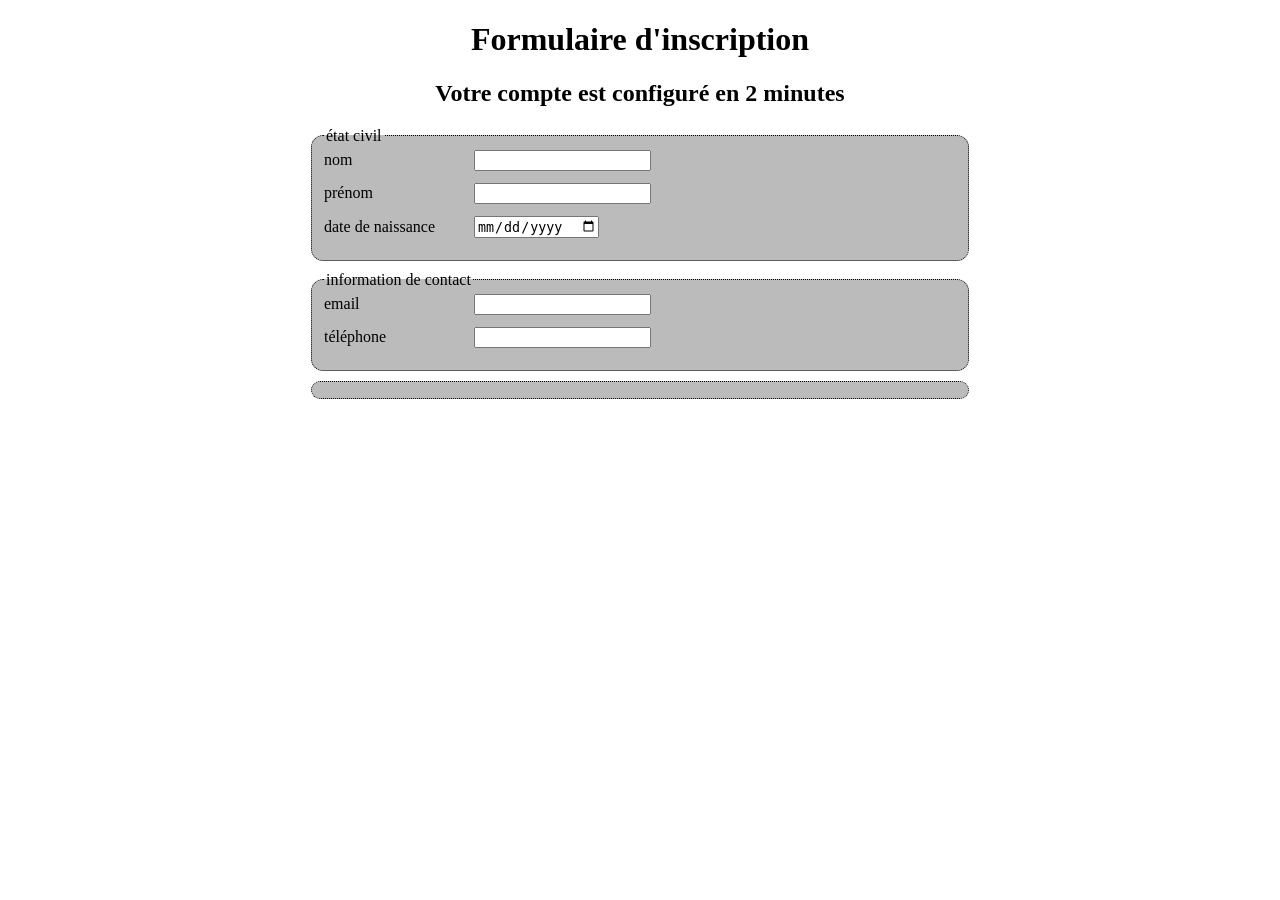
==== index.html @ a48e8940 "Initiation html" ====
<!DOCTYPE html>
<html lang="fr-FR">

<head>
    <meta charset="UTF-8">
    <meta name="viewport" content="width=device-width, initial-scale=1.0">
    <title>Mon premier formulaire</title>
    <meta name="description" content="apprentissage pedagogie formulaire html">
    <link rel="stylesheet" href="./css/style.css">

</head>

<body>
    <h1>Formulaire d'inscription</h1>
    <h2>Votre compte est configuré en 2 minutes</h2>
    <form action="index.html" method="GET" enctype="application/x-www-form-urlencoded">
        <fieldset>
            <legend>état civil</legend>
            <div class="formul"><label for="lastname">nom</label><input type="text" name="lastname" id="lastname"></div>
            <div class="formul"><label for="firstname">prénom</label><input type="text" name="firstname" id="firstname">
            </div>
            <div class="formul"><label for="birthday">date de naissance</label><input type="date" name="birthday"
                    id="birthday"></div>
        </fieldset>
        <fieldset>
            <legend>information de contact</legend>
            <div class="formul"><label for="courrier">email</label><input type="email" name="courrier" id="courrier">
            </div>
            <div class="formul"><label for="telephone">téléphone</label><input type="tel" name="telephone"
                    id="telephone"></div>
        </fieldset>
        <fieldset></fieldset>




    </form>
</body>

</html>
---- css/style.css ----
fieldset{background-color: #bbb;
border-radius: 12px;
margin: 10px;
border: 1px dotted black;
width: 50%;
margin-left: auto;
margin-right: auto;
}
label{
    display: inline-block;
    width: 150px;
}
.formul{margin: 0px 0px 12px 0px;}

h1, h2{text-align: center ;}
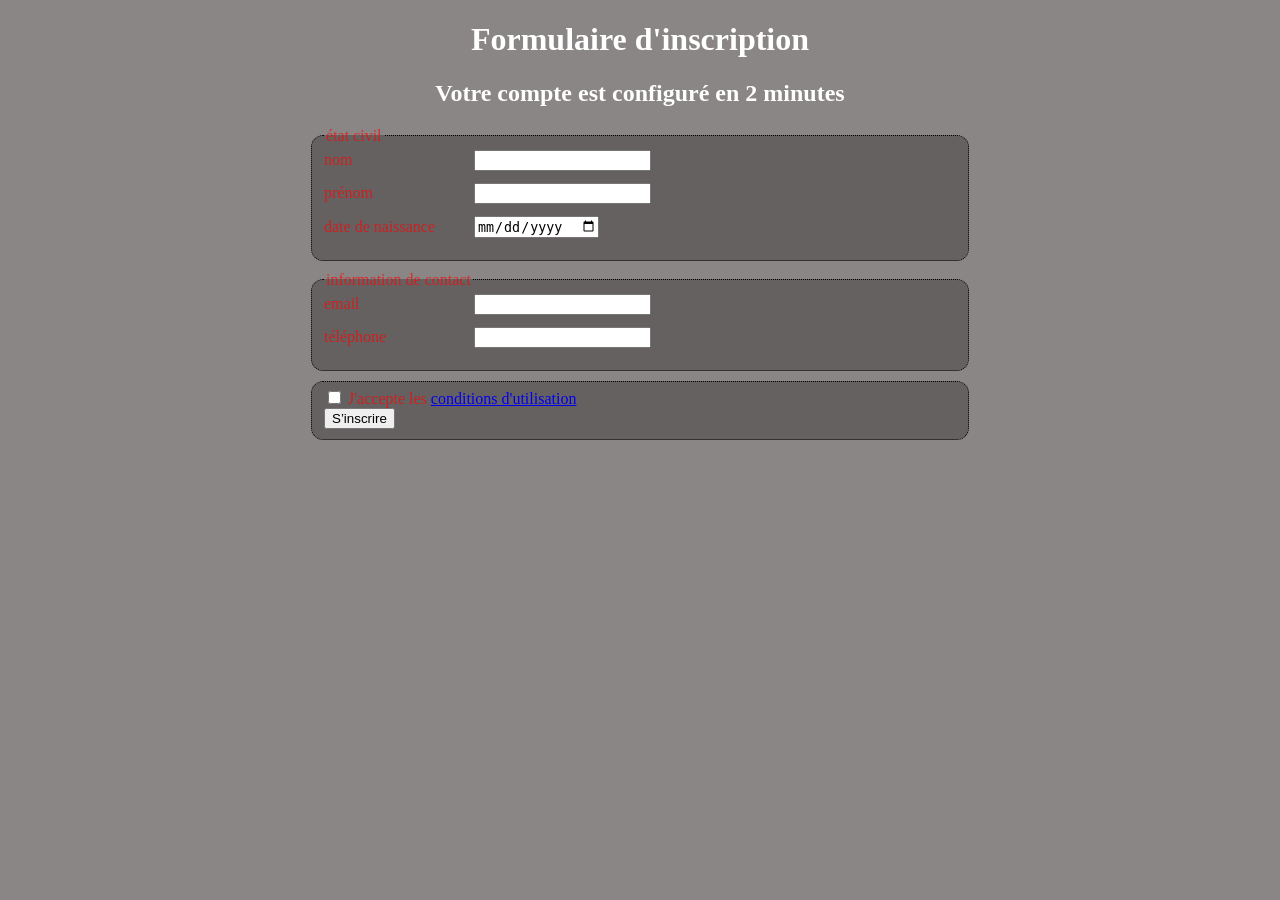
==== commit b9c6ae00: "formulaire" ====
--- a/index.html
+++ b/index.html
@@ -29,7 +29,19 @@
             <div class="formul"><label for="telephone">téléphone</label><input type="tel" name="telephone"
                     id="telephone"></div>
         </fieldset>
-        <fieldset></fieldset>
+        <fieldset>
+            <div>
+                <input type="checkbox" id="conditions" name="conditions" required>
+                <label for="conditions" style="width: auto;">
+                    J'accepte les <a href="./condition_util.html" target="_blank">conditions d'utilisation</a>
+                </label>
+            </div>
+
+            <div>
+                <input type="submit" value="S’inscrire">
+            </div>
+
+        </fieldset>
 
 
 
--- a/css/style.css
+++ b/css/style.css
@@ -1,15 +1,28 @@
-fieldset{background-color: #bbb;
-border-radius: 12px;
-margin: 10px;
-border: 1px dotted black;
-width: 50%;
-margin-left: auto;
-margin-right: auto;
+fieldset {
+    background-color: #05020046;
+    border-radius: 12px;
+    margin: 10px;
+    border: 1px dotted black;
+    width: 50%;
+    margin-left: auto;
+    margin-right: auto;
+    color: rgba(255, 0, 0, 0.671);
 }
-label{
+
+label {
     display: inline-block;
     width: 150px;
 }
-.formul{margin: 0px 0px 12px 0px;}
 
-h1, h2{text-align: center ;}+.formul {
+    margin: 0px 0px 12px 0px;
+}
+
+h1,
+h2 {
+    text-align: center;
+}
+
+body {
+    background-color: rgb(139, 134, 134);
+    color: rgb(255, 255, 255)}
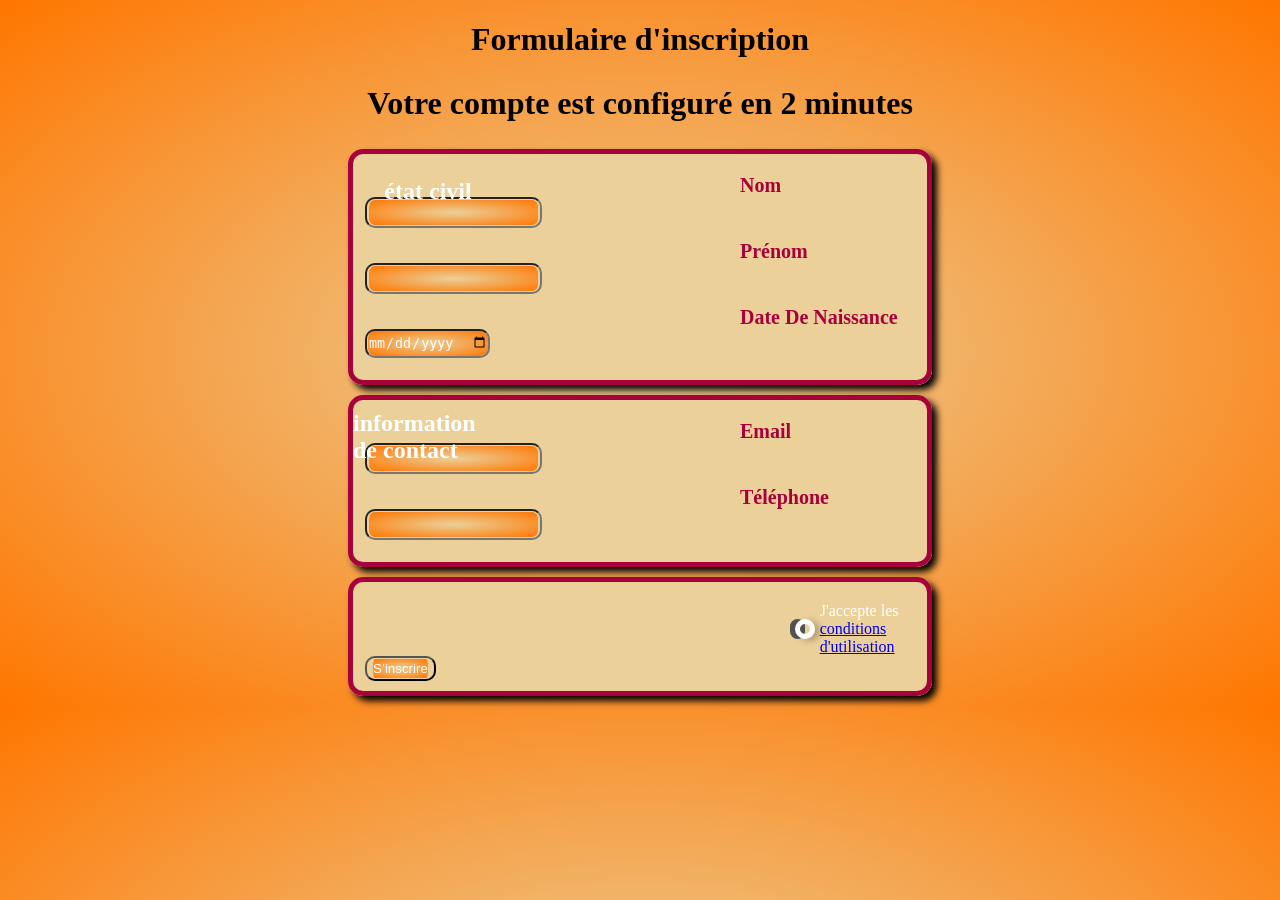
==== commit 0ba5ffb5: "formulaire" ====
--- a/index.html
+++ b/index.html
@@ -7,6 +7,7 @@
     <title>Mon premier formulaire</title>
     <meta name="description" content="apprentissage pedagogie formulaire html">
     <link rel="stylesheet" href="./css/style.css">
+    <link rel="stylesheet" href="./css/test.css">
 
 </head>
 
@@ -16,26 +17,37 @@
     <form action="index.html" method="GET" enctype="application/x-www-form-urlencoded">
         <fieldset>
             <legend>état civil</legend>
-            <div class="formul"><label for="lastname">nom</label><input type="text" name="lastname" id="lastname"></div>
-            <div class="formul"><label for="firstname">prénom</label><input type="text" name="firstname" id="firstname">
+            <div class="formul"><label for="lastname">Nom</label><input type="text" name="lastname" id="lastname"></div>
+            <div class="formul"><label for="firstname">Prénom</label><input type="text" name="firstname" id="firstname">
             </div>
-            <div class="formul"><label for="birthday">date de naissance</label><input type="date" name="birthday"
+            <div class="formul"><label for="birthday">Date De Naissance</label><input type="date" name="birthday"
                     id="birthday"></div>
         </fieldset>
         <fieldset>
             <legend>information de contact</legend>
-            <div class="formul"><label for="courrier">email</label><input type="email" name="courrier" id="courrier">
+            <div class="formul"><label for="courrier">Email</label><input type="email" name="courrier" id="courrier">
             </div>
-            <div class="formul"><label for="telephone">téléphone</label><input type="tel" name="telephone"
+            <div class="formul"><label for="telephone">Téléphone</label><input type="tel" name="telephone"
                     id="telephone"></div>
         </fieldset>
-        <fieldset>
-            <div>
-                <input type="checkbox" id="conditions" name="conditions" required>
-                <label for="conditions" style="width: auto;">
+        <fieldset id="validation">
+
+            <div class="checkbox-group">
+                <input type="checkbox" id="checkboxInput" name="checkboxInput" required>
+
+                <label for="checkboxInput" class="toggleSwitch"></label>
+
+                <span class="label-text">
                     J'accepte les <a href="./condition_util.html" target="_blank">conditions d'utilisation</a>
-                </label>
+                </span>
             </div>
+
+
+            <!-- <label for="conditions" style="width: auto;">
+                    <input type="checkbox" id="conditions" name="conditions" required>
+                    J'accepte les <a href="./condition_util.html" target="_blank">conditions d'utilisation</a>
+                </label> -->
+            <!-- </div> -->
 
             <div>
                 <input type="submit" value="S’inscrire">
--- a/css/style.css
+++ b/css/style.css
@@ -1,28 +1,101 @@
 fieldset {
-    background-color: #05020046;
-    border-radius: 12px;
+    background-color: #EBD099;
+    border-radius: 15px;
     margin: 10px;
-    border: 1px dotted black;
-    width: 50%;
+    border: 5px solid #A7013B;
+    box-shadow: 5px 5px 7px rgba(0, 0, 0, 1) ;
+    width: 40%;
     margin-left: auto;
     margin-right: auto;
-    color: rgba(255, 0, 0, 0.671);
+    padding-top: 20px; /* Espace pour ne pas coller à la légende */
+    position: relative; /* Important pour placer la légende */
+
+
 }
+input{
+   background: content-box radial-gradient(#EBD099,#FF7600);
+    /* background-color: #FF7600; */
+    color: white;
+     border-radius: 10px;
+     height: 25px;
+     width: auto;
+
+}
+input#conditions {margin-left: 00px;
+
+}
+
 
 label {
     display: inline-block;
-    width: 150px;
+    font-weight: bold;
+    margin-left: 375px;
+    width: 175px;
+     color: #A7013B;
+     font-weight: bold;
+     font-size: 20px;
+
+}
+ .id validation {
+ margin-left: 150px ;
 }
 
 .formul {
     margin: 0px 0px 12px 0px;
+    color: #FF7600;
 }
 
 h1,
 h2 {
     text-align: center;
+    font-weight: bold;
+    color: black;
+    font-size: xx-large;
 }
 
 body {
-    background-color: rgb(139, 134, 134);
-    color: rgb(255, 255, 255)}+    background: content-box radial-gradient(#EBD099,#FF7600);
+    background-color: #EBD099;
+    color: rgb(255, 255, 255)
+}
+
+legend {
+    position: absolute;
+    top: 0;
+    left: 0;
+    /* 1. On retire le style par défaut */
+    padding: 0;
+    font-weight: bold;
+    font-size: x-large;
+     border-image-slice: 0;
+     border-image-repeat: stretch ;
+    
+
+    /* 2. On définit la taille de la zone de l'image */
+    width: 150px;
+    /* À ajuster selon ton image */
+    height: 75px;
+    /* À ajuster selon ton image */
+
+    /* 3. L'image en arrière-plan */
+    background-image: url('https://natra.com/wp-content/uploads/ico-contact-headquarters.svg');
+    background-repeat: no-repeat;
+
+    /* 4. On récupère la partie précise de l'image (le cadre) */
+    /* background-position: x y; (ex: -10px -50px) */
+    background-position: center;
+    background-size: cover;
+    /* Ou 'contain' selon le fichier */
+
+    /* 5. Centrage du texte dans le cadre image */
+    display: flex;
+    align-items: center;
+    justify-content: center;
+
+    /* Optionnel : ajuster la position par rapport au fieldset */
+    margin-left: 0px;
+    border-radius: 10px;
+    margin-right: auto;
+    font-weight: bold;
+    color: white;
+}
--- a/css/test.css
+++ b/css/test.css
@@ -0,0 +1,50 @@
+/* From Uiverse.io by vinodjangid07 */ 
+/* To hide the checkbox */
+#checkboxInput {
+  display: none;
+}
+
+.toggleSwitch {
+  display: flex;
+  align-items: normal;
+  justify-content: space-between;
+  position: relative;
+  width: 35px;
+  height: 20px;
+  background-color: rgb(82, 82, 82);
+  border-radius: 20px;
+  cursor: pointer;
+  transition-duration: .2s;
+  
+}
+
+
+.toggleSwitch::after {
+  content: "";
+  position: absolute;
+  height: 10px;
+  width: 10px;
+  left: 5px;
+  background-color: transparent;
+  border-radius: 50%;
+  transition-duration: .2s;
+  box-shadow: 5px 2px 7px rgba(8, 8, 8, 0.26);
+  border: 5px solid white;
+}
+
+#checkboxInput:checked+.toggleSwitch::after {
+  transform: translateX(100%);
+  transition-duration: .2s;
+  background-color: white;
+}
+/* Switch background change */
+#checkboxInput:checked+.toggleSwitch {
+  background-color: #A7013B;
+  transition-duration: .2s;
+}
+.checkbox-group {
+    display: flex;
+    align-items: center; /* Centre verticalement le switch et le texte */
+    gap: 15px;           /* Espace entre le switch et le texte */
+    margin-left: 50px;
+}
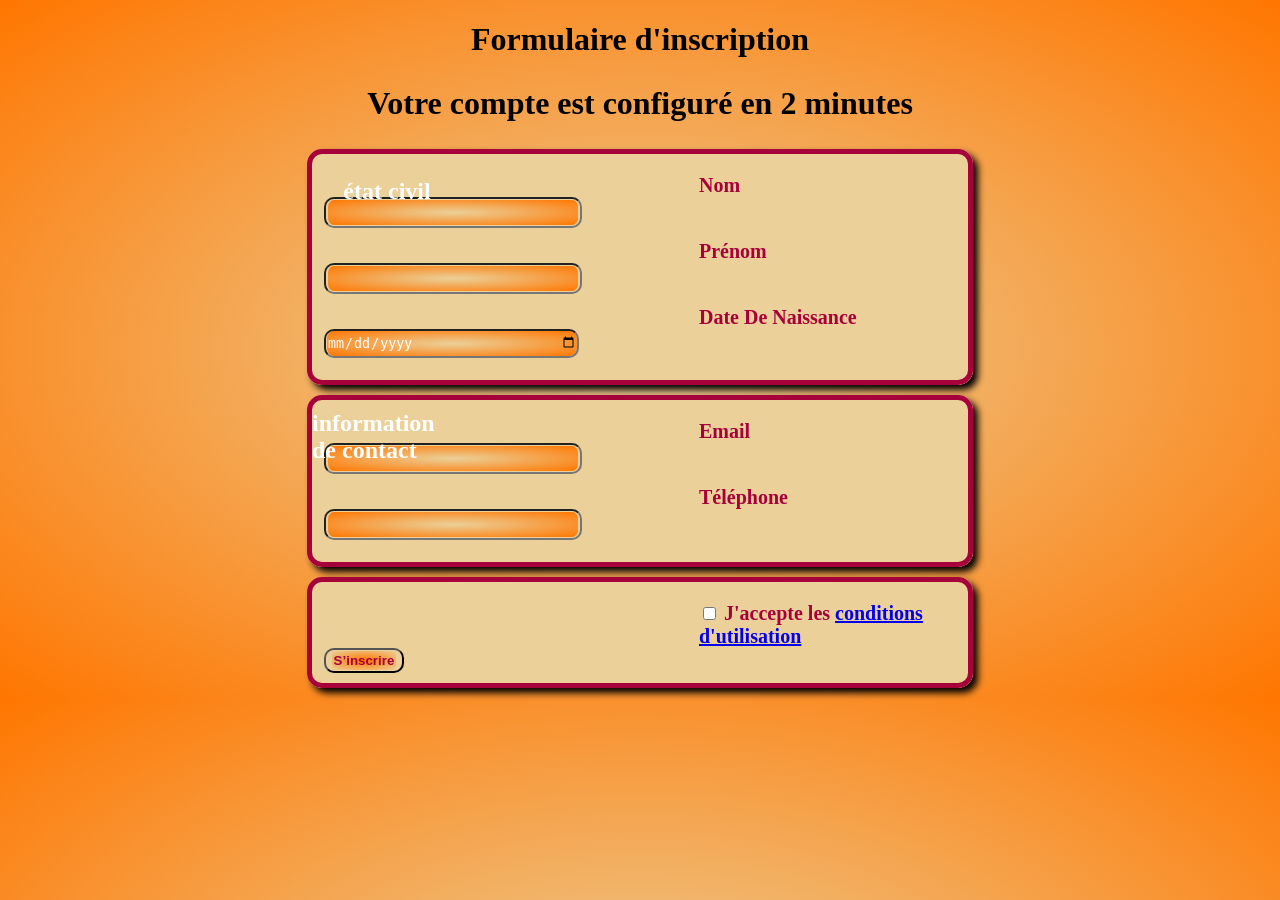
==== commit dfef8436: "formulaire" ====
--- a/index.html
+++ b/index.html
@@ -7,7 +7,6 @@
     <title>Mon premier formulaire</title>
     <meta name="description" content="apprentissage pedagogie formulaire html">
     <link rel="stylesheet" href="./css/style.css">
-    <link rel="stylesheet" href="./css/test.css">
 
 </head>
 
@@ -32,22 +31,12 @@
         </fieldset>
         <fieldset id="validation">
 
-            <div class="checkbox-group">
-                <input type="checkbox" id="checkboxInput" name="checkboxInput" required>
 
-                <label for="checkboxInput" class="toggleSwitch"></label>
-
-                <span class="label-text">
-                    J'accepte les <a href="./condition_util.html" target="_blank">conditions d'utilisation</a>
-                </span>
-            </div>
-
-
-            <!-- <label for="conditions" style="width: auto;">
+            <label for="conditions" style="width: auto;">
                     <input type="checkbox" id="conditions" name="conditions" required>
                     J'accepte les <a href="./condition_util.html" target="_blank">conditions d'utilisation</a>
-                </label> -->
-            <!-- </div> -->
+                </label> 
+             </div>
 
             <div>
                 <input type="submit" value="S’inscrire">
--- a/css/style.css
+++ b/css/style.css
@@ -4,7 +4,7 @@
     margin: 10px;
     border: 5px solid #A7013B;
     box-shadow: 5px 5px 7px rgba(0, 0, 0, 1) ;
-    width: 40%;
+    width: 50%;
     margin-left: auto;
     margin-right: auto;
     padding-top: 20px; /* Espace pour ne pas coller à la légende */
@@ -12,17 +12,22 @@
 
 
 }
-input{
+input[type='text'],input[type='date'],input[type='email'],input[type='tel']{
    background: content-box radial-gradient(#EBD099,#FF7600);
     /* background-color: #FF7600; */
     color: white;
      border-radius: 10px;
      height: 25px;
-     width: auto;
+     width:250px;
 
 }
-input#conditions {margin-left: 00px;
-
+input[type='submit']{
+    background: content-box radial-gradient(#FF7600,#EBD099);
+    border-radius: 10px;
+    font-weight: bold;
+    color: #A7013B;
+    width:80px;
+    height: 25px;
 }
 
 
